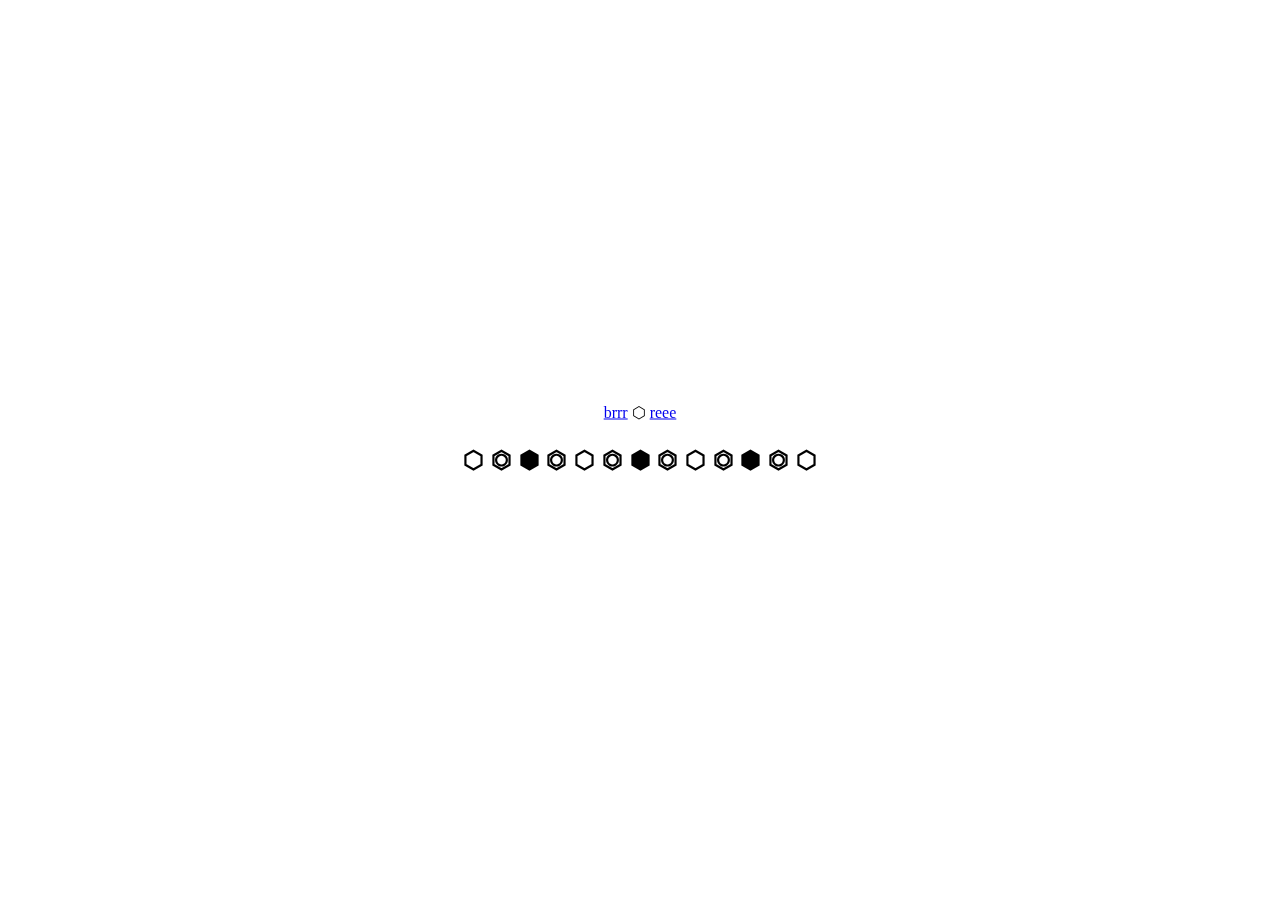
==== index.html @ 8c05a4fb "init add" ====
<!DOCTYPE html>
<html lang="en">

<head>
  <meta charset="UTF-8">
  <meta name="viewport" content="width=device-width, initial-scale=1.0">
  <meta http-equiv="X-UA-Compatible" content="ie=edge">
  <title>woot.meme</title>
  <link rel="stylesheet" href="./style.css">
  <link rel="icon" type="image/png" sizes="32x32" href="https://woot.meme/favicon-32x32.png">
  <link rel="icon" type="image/png" sizes="16x16" href="https://woot.meme/favicon-16x16.png">
  <!-- Open Graph meta tags -->
  <meta property="og:title" content="woot.meme" />
  <meta property="og:description" content="woot.meme" />
  <meta property="og:image" content="https://woot.meme/woot.jpeg" />
  <meta property="og:url" content="https://woot.meme" />
  <meta property="og:type" content="website" />
  <!-- Twitter Card meta tags -->
  <meta name="twitter:card" content="summary_large_image" />
  <meta name="twitter:title" content="woot.meme" />
  <meta name="twitter:description" content="woot.meme" />
  <meta name="twitter:image" content="https://woot.meme/woot.jpeg" />
</head>

<body>
  <main class="centered">
    <div style="text-align: center;">
      <a href="https://brrr.meme" target="_blank">brrr</a> ⬡
      <a href="https://reee.meme" target="_blank">reee</a>
    </div>
    <h3 style="text-align: center;">⬡ ⏣ ⬢ ⏣ ⬡ ⏣ ⬢ ⏣ ⬡ ⏣ ⬢ ⏣ ⬡</h3>
  </main>
</body>

</html>
---- style.css ----
h3 {
  font-family: Arial, Helvetica, sans-serif;
}

.centered {
  position: fixed;
  top: 50%;
  left: 50%;
  transform: translate(-50%, -50%);
}

img {
  border: 1px solid #375bd2;
  border-radius: 7px;
  box-shadow: 0 4px 8px 0 rgba(0, 0, 0, 0.2), 0 6px 20px 0 rgba(0, 0, 0, 0.19);
  display: block;
  margin-left: auto;
  margin-right: auto;
  width: 100%;
}

@media only screen and (min-width: 1200px) {
  h3 {
    font-size: 1.5em;
  }
}

@media only screen and (min-width: 800px) and (max-width: 1200px) {
  h3 {
    font-size: 1.0em;
  }
}

@media only screen and (min-width: 550px) and (max-width: 800px) {
  h3 {
    font-size: 0.7em;
  }
}

@media only screen and (max-width: 550px) {
  h3 {
    font-size: 0.3em;
  }
}
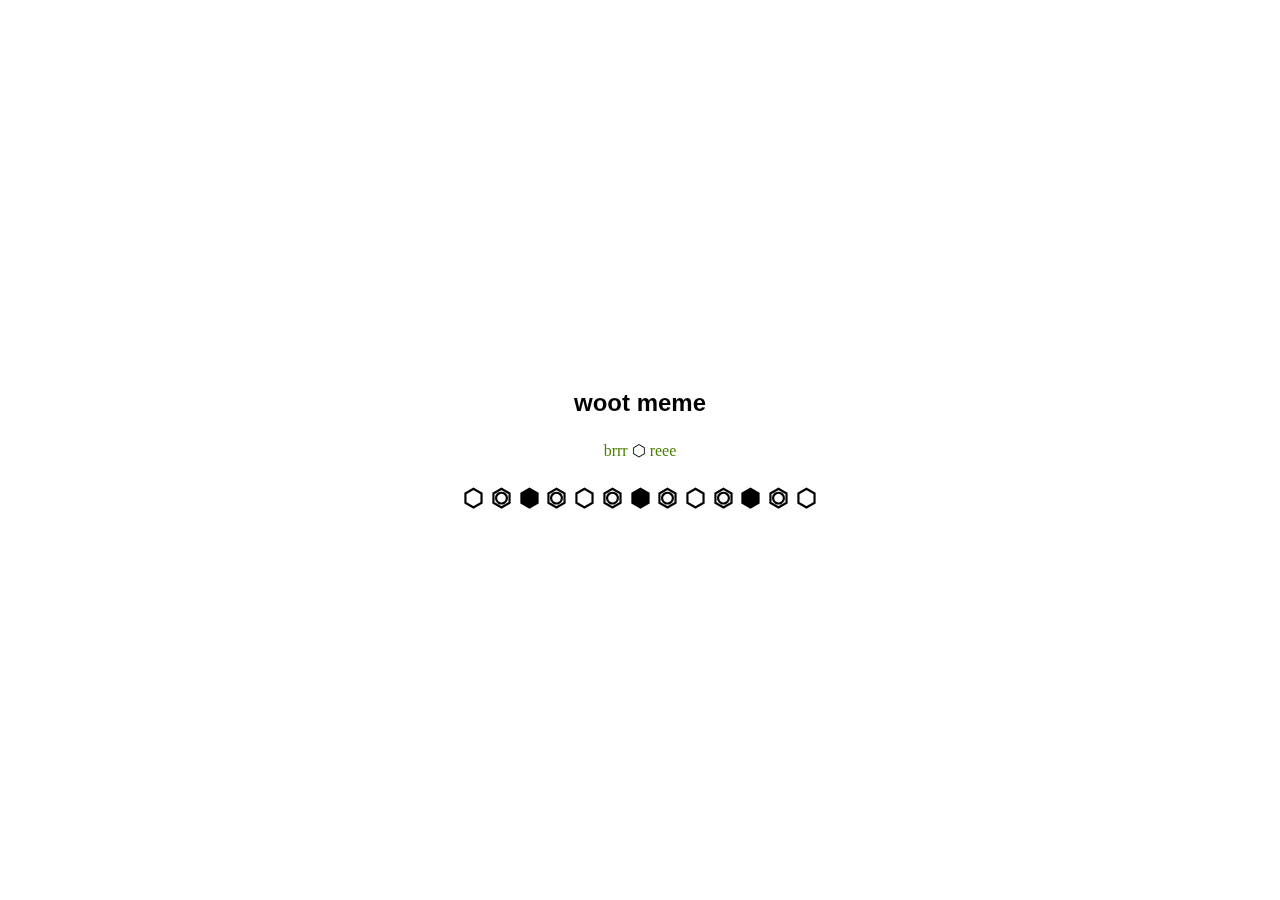
==== commit ecc1fae4: "add title and update styling" ====
--- a/index.html
+++ b/index.html
@@ -24,9 +24,10 @@
 
 <body>
   <main class="centered">
+    <h3 style="text-align: center;">woot meme</h3>
     <div style="text-align: center;">
-      <a href="https://brrr.meme" target="_blank">brrr</a> ⬡
-      <a href="https://reee.meme" target="_blank">reee</a>
+      <a href="https://brrr.meme" target="_blank" style="text-decoration: none; color: #488000;">brrr</a> ⬡
+      <a href="https://reee.meme" target="_blank" style="text-decoration: none; color: #488000;">reee</a>
     </div>
     <h3 style="text-align: center;">⬡ ⏣ ⬢ ⏣ ⬡ ⏣ ⬢ ⏣ ⬡ ⏣ ⬢ ⏣ ⬡</h3>
   </main>
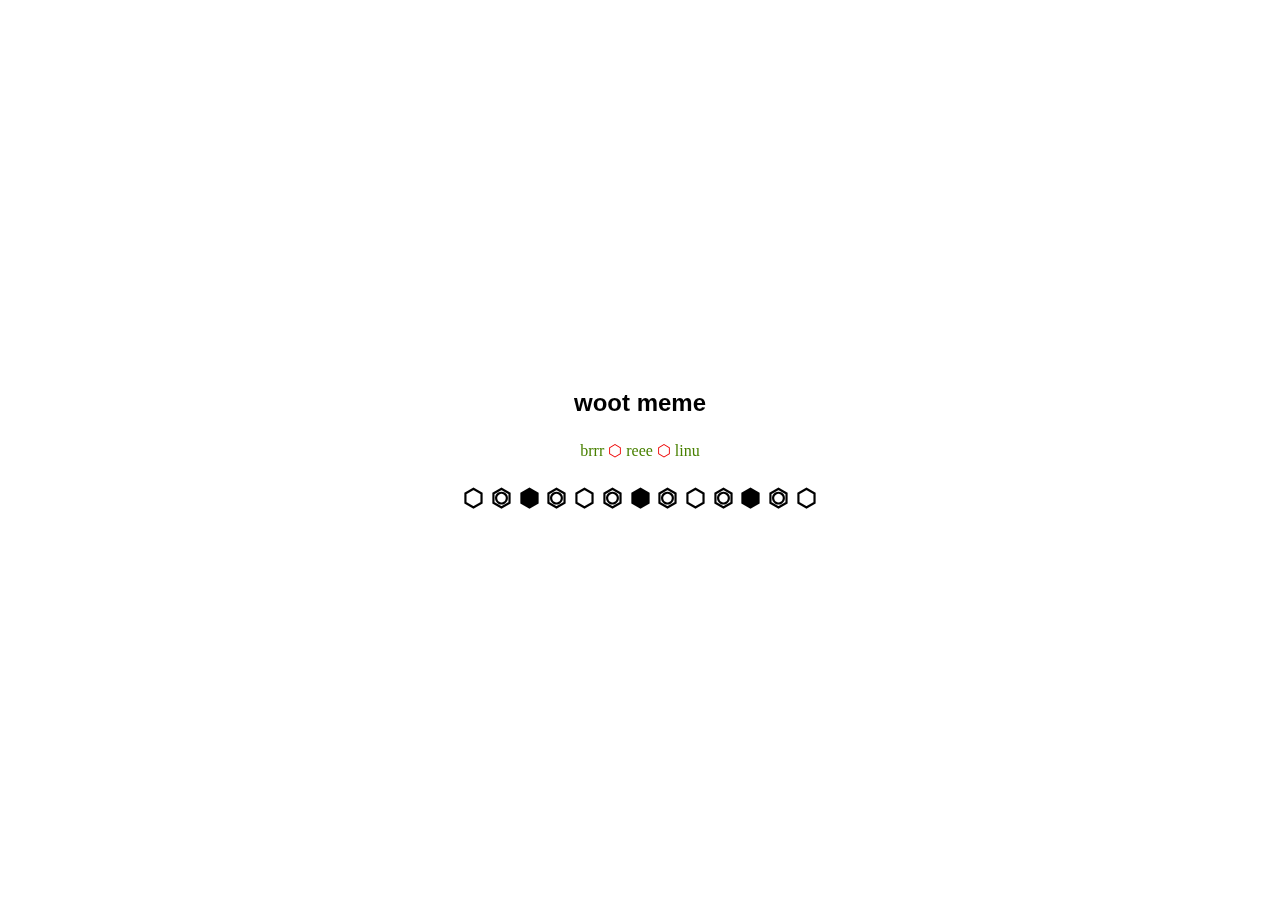
==== commit 27e71438: "add new meme and update color" ====
--- a/index.html
+++ b/index.html
@@ -26,8 +26,11 @@
   <main class="centered">
     <h3 style="text-align: center;">woot meme</h3>
     <div style="text-align: center;">
-      <a href="https://brrr.meme" target="_blank" style="text-decoration: none; color: #488000;">brrr</a> ⬡
+      <a href="https://brrr.meme" target="_blank" style="text-decoration: none; color: #488000;">brrr</a>
+      <span style="color:#ee0000;"> ⬡ </span>
       <a href="https://reee.meme" target="_blank" style="text-decoration: none; color: #488000;">reee</a>
+      <span style="color:#ee0000;"> ⬡ </span>
+      <a href="https://linu.meme" target="_blank" style="text-decoration: none; color: #488000;">linu</a>
     </div>
     <h3 style="text-align: center;">⬡ ⏣ ⬢ ⏣ ⬡ ⏣ ⬢ ⏣ ⬡ ⏣ ⬢ ⏣ ⬡</h3>
   </main>
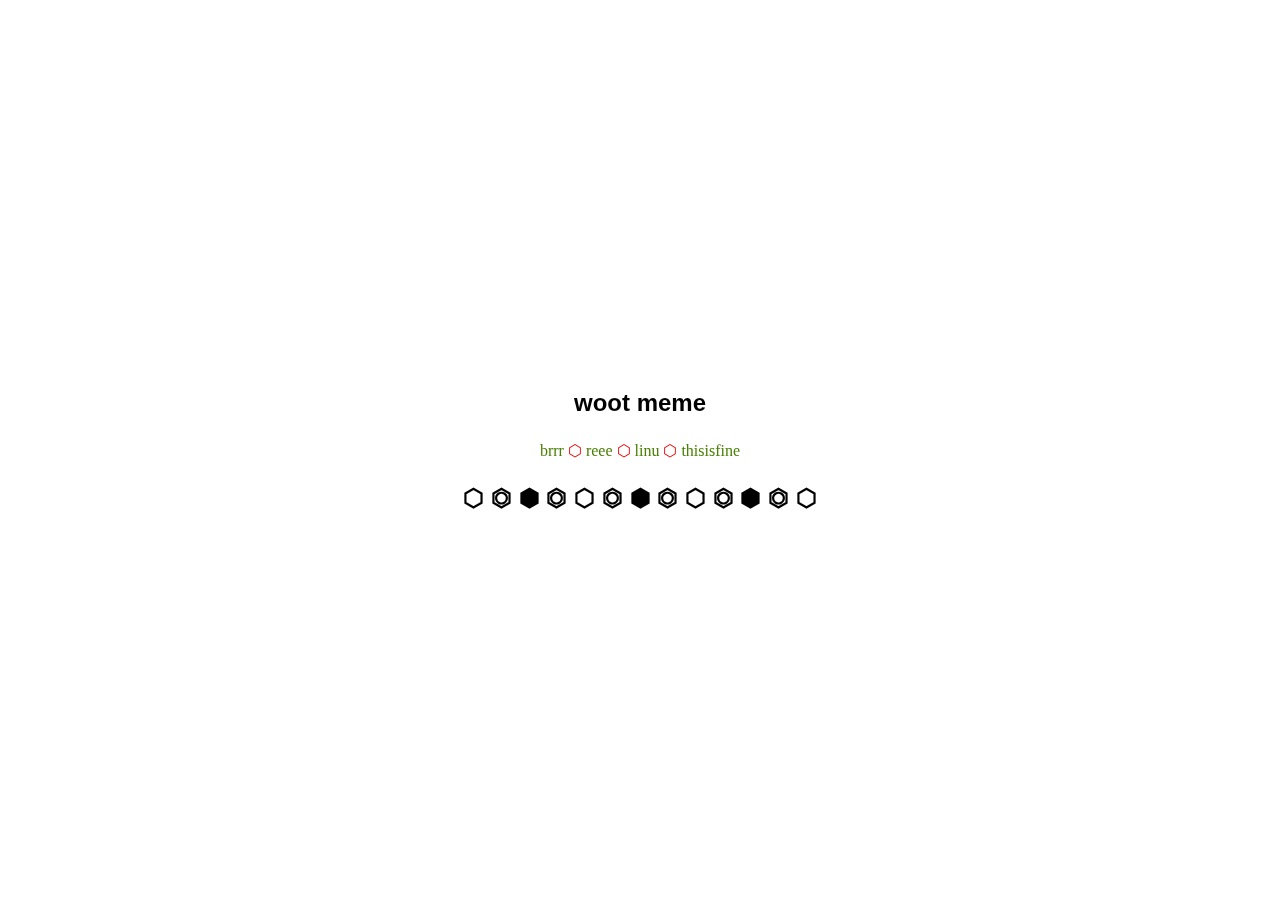
==== commit 5ecbff4d: "add thisisfine meme" ====
--- a/index.html
+++ b/index.html
@@ -31,6 +31,9 @@
       <a href="https://reee.meme" target="_blank" style="text-decoration: none; color: #488000;">reee</a>
       <span style="color:#ee0000;"> ⬡ </span>
       <a href="https://linu.meme" target="_blank" style="text-decoration: none; color: #488000;">linu</a>
+      <span style="color:#ee0000;"> ⬡ </span>
+      <a href="https://thisisfine.woot.meme" target="_blank"
+        style="text-decoration: none; color: #488000;">thisisfine<a>
     </div>
     <h3 style="text-align: center;">⬡ ⏣ ⬢ ⏣ ⬡ ⏣ ⬢ ⏣ ⬡ ⏣ ⬢ ⏣ ⬡</h3>
   </main>
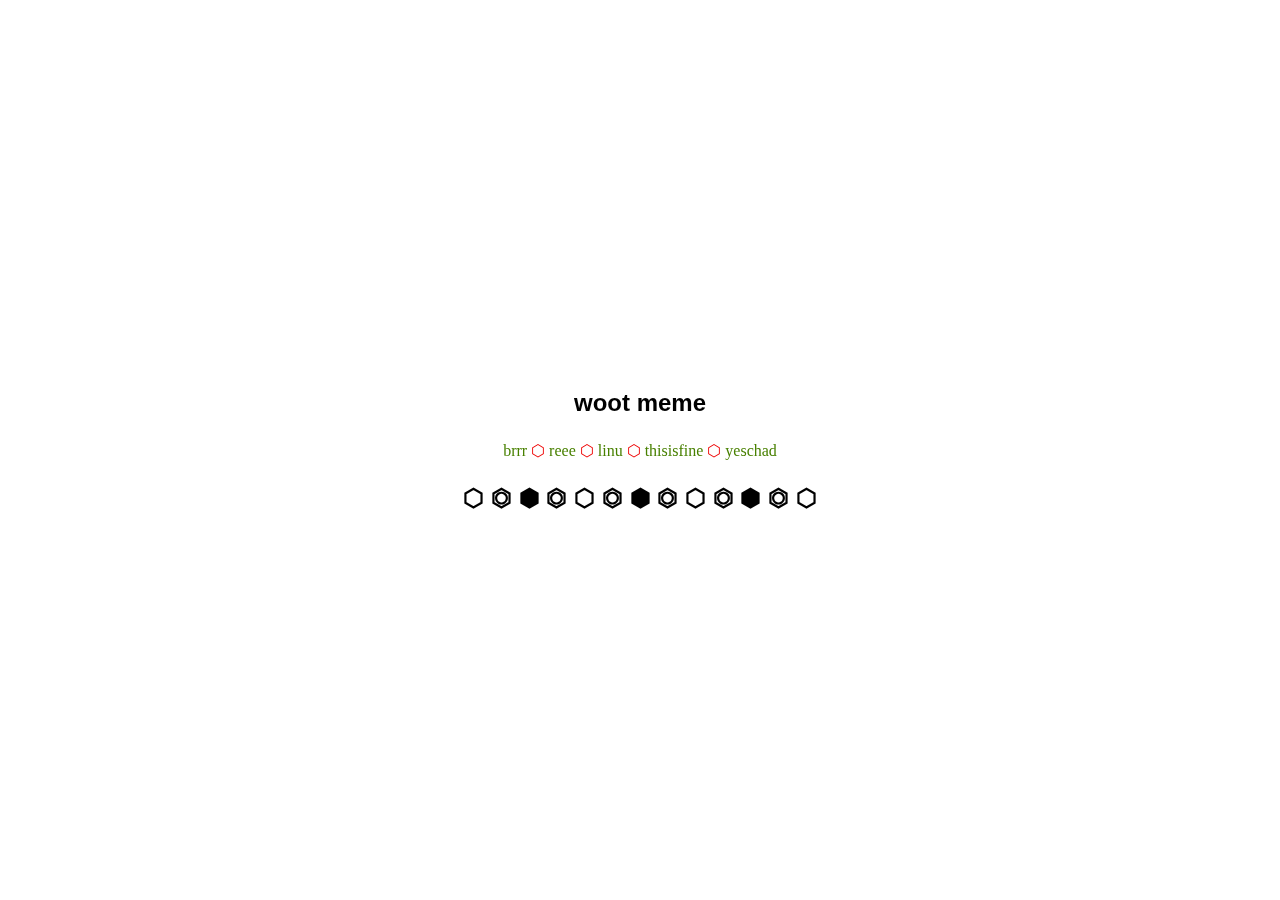
==== commit b588e6a0: "add yeschad meme" ====
--- a/index.html
+++ b/index.html
@@ -33,7 +33,9 @@
       <a href="https://linu.meme" target="_blank" style="text-decoration: none; color: #488000;">linu</a>
       <span style="color:#ee0000;"> ⬡ </span>
       <a href="https://thisisfine.woot.meme" target="_blank"
-        style="text-decoration: none; color: #488000;">thisisfine<a>
+        style="text-decoration: none; color: #488000;">thisisfine</a>
+      <span style="color:#ee0000;"> ⬡ </span>
+      <a href="https://yeschad.woot.meme" target="_blank" style="text-decoration: none; color: #488000;">yeschad</a>
     </div>
     <h3 style="text-align: center;">⬡ ⏣ ⬢ ⏣ ⬡ ⏣ ⬢ ⏣ ⬡ ⏣ ⬢ ⏣ ⬡</h3>
   </main>
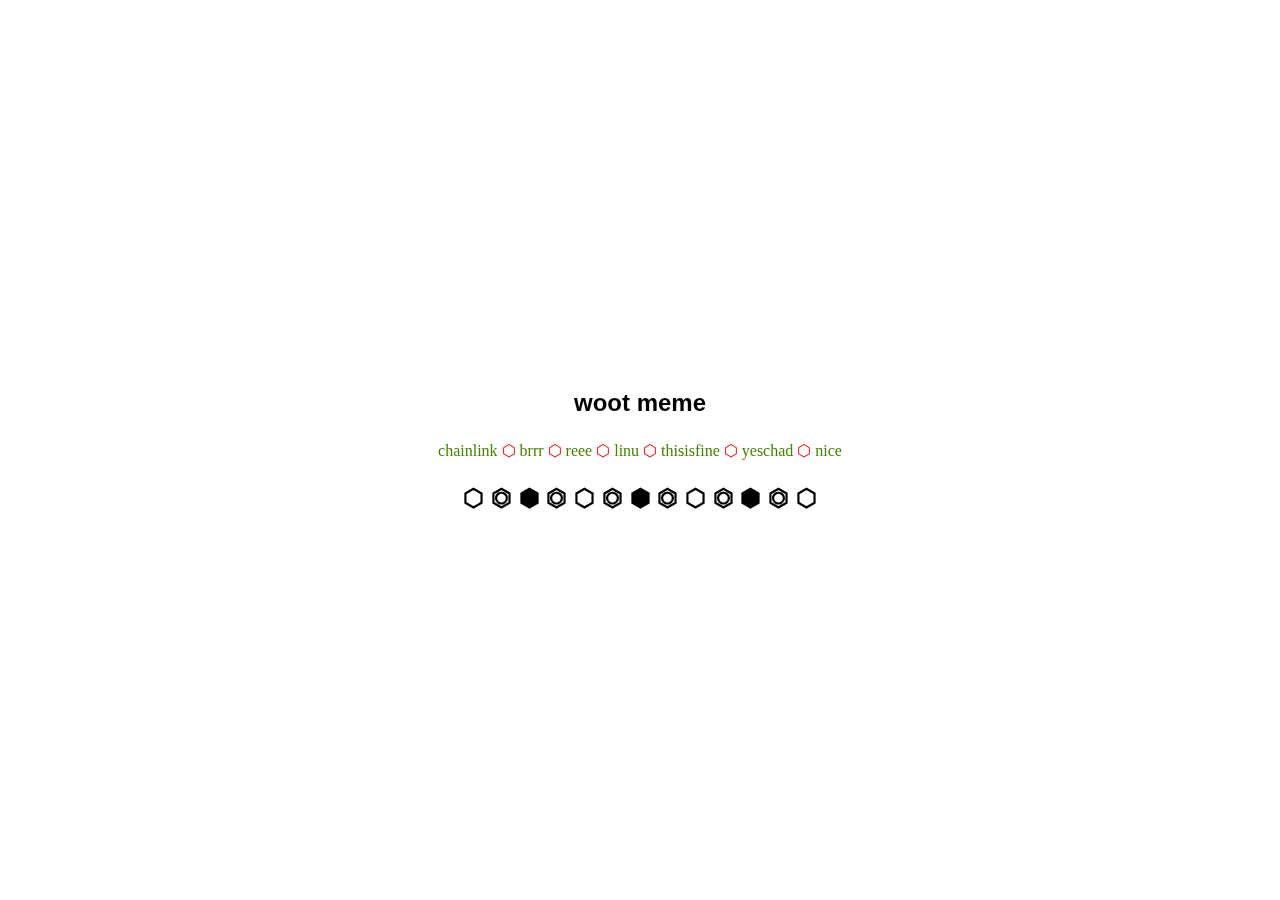
==== commit c89dd8ba: "add more links and beam" ====
--- a/index.html
+++ b/index.html
@@ -20,12 +20,16 @@
   <meta name="twitter:title" content="woot.meme" />
   <meta name="twitter:description" content="woot.meme" />
   <meta name="twitter:image" content="https://woot.meme/woot.jpeg" />
+  <script src="https://beamanalytics.b-cdn.net/beam.min.js" data-token="31849e6a-ced4-4736-a35e-718f63f83486"
+    async></script>
 </head>
 
 <body>
   <main class="centered">
     <h3 style="text-align: center;">woot meme</h3>
     <div style="text-align: center;">
+      <a href="https://chainlinkme.me" target="_blank" style="text-decoration: none; color: #488000;">chainlink</a>
+      <span style="color:#ee0000;"> ⬡ </span>
       <a href="https://brrr.meme" target="_blank" style="text-decoration: none; color: #488000;">brrr</a>
       <span style="color:#ee0000;"> ⬡ </span>
       <a href="https://reee.meme" target="_blank" style="text-decoration: none; color: #488000;">reee</a>
@@ -36,6 +40,8 @@
         style="text-decoration: none; color: #488000;">thisisfine</a>
       <span style="color:#ee0000;"> ⬡ </span>
       <a href="https://yeschad.woot.meme" target="_blank" style="text-decoration: none; color: #488000;">yeschad</a>
+      <span style="color:#ee0000;"> ⬡ </span>
+      <a href="https://nice.woot.meme" target="_blank" style="text-decoration: none; color: #488000;">nice</a>
     </div>
     <h3 style="text-align: center;">⬡ ⏣ ⬢ ⏣ ⬡ ⏣ ⬢ ⏣ ⬡ ⏣ ⬢ ⏣ ⬡</h3>
   </main>
